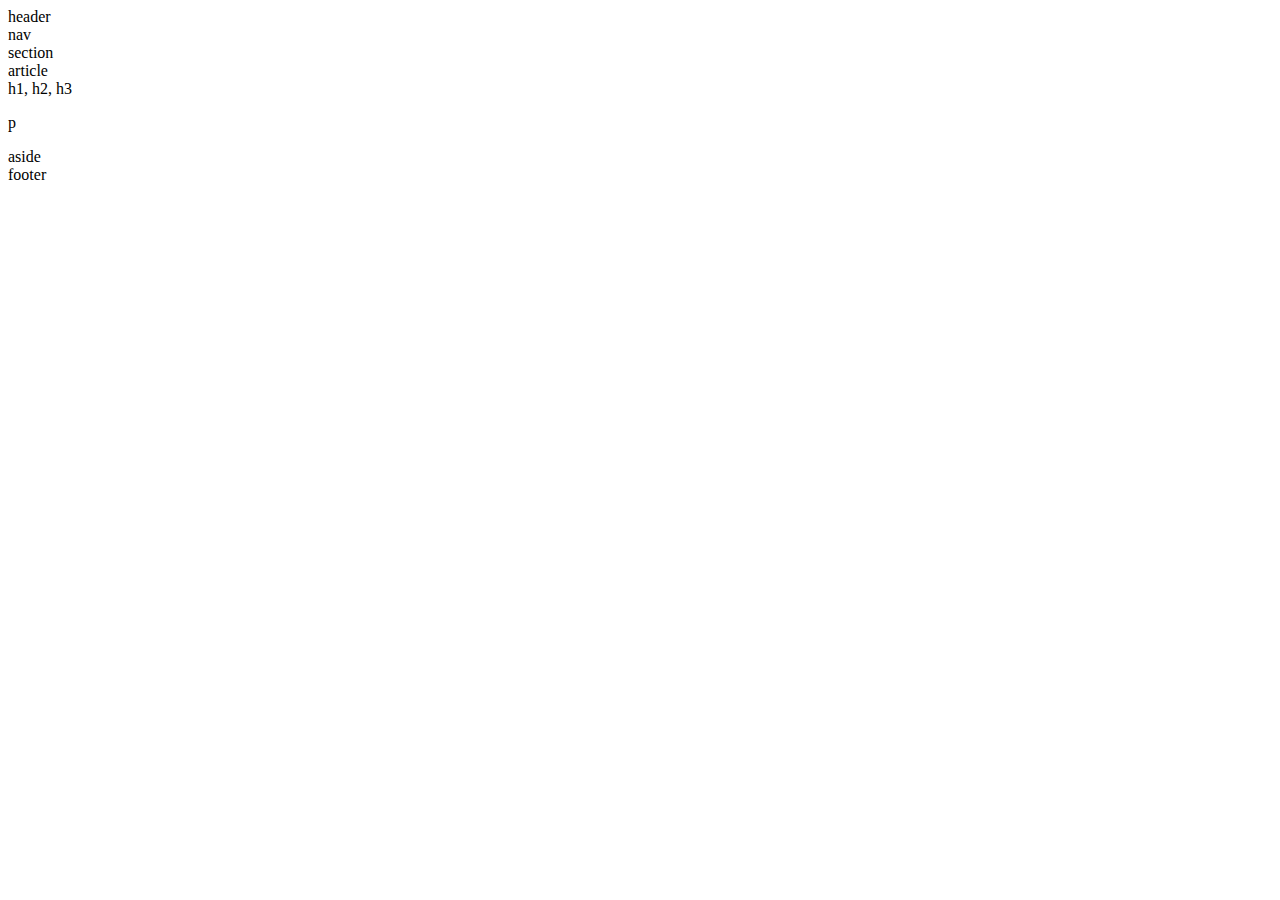
==== index.html @ 331fd3a5 "initial commit" ====
<!-- STUDENTS: Head to float.css for your assignment -->
<!DOCTYPE html>
<html lang="en-us">
  <head>
    <meta charset="UTF-8">
    <title>Liang Cheng Basic Portfolio</title>
    <link rel="stylesheet" type="text/css" href="style.css">
  </head>
  <body>
    <div>
    <header>header</header>
  </div>
  <div>
    <nav>
      nav
    </nav>
  </div>
  <div id="centerSection">
    <div id="centerSectionLeft">
      <section>
        section
        <article>
          article
          <div id="headings">
            <span>
              h1, h2, h3
            </span>
          </div>
          <div id="pAfterHeadings">
            <p>p</p>
          </div>
        </article>
      </section>
    </div>
    <div id="centerSectionRight">
      <aside>
        aside
      </aside>
    </div>
  </div>
  <footer>
    footer
  </footer>
</body>
</html>
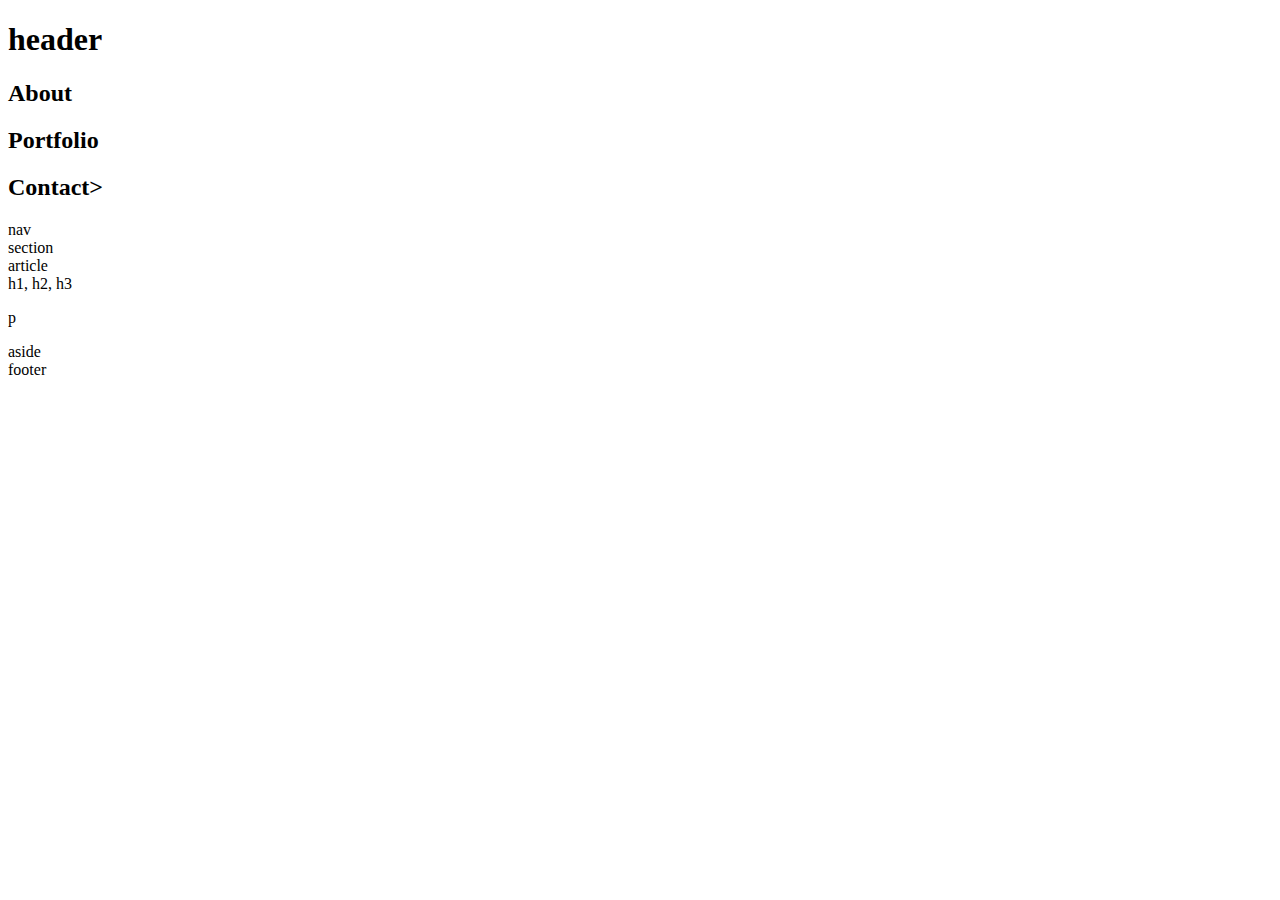
==== commit 61c59944: "commit all files" ====
--- a/index.html
+++ b/index.html
@@ -8,38 +8,46 @@
   </head>
   <body>
     <div>
-    <header>header</header>
-  </div>
-  <div>
-    <nav>
-      nav
-    </nav>
-  </div>
-  <div id="centerSection">
-    <div id="centerSectionLeft">
-      <section>
-        section
-        <article>
-          article
-          <div id="headings">
-            <span>
-              h1, h2, h3
-            </span>
+      <header>
+        <div>
+          <h1>header</h1>
+        </div>
+        <div>
+          <h2>About</h2>
+          <h2>Portfolio</h2>
+          <h2>Contact></h2>
           </div>
-          <div id="pAfterHeadings">
-            <p>p</p>
+        </header>
+        <div>
+          <nav>
+            nav
+          </nav>
+        </div>
+        <div id="centerSection">
+          <div id="centerSectionLeft">
+            <section>
+              section
+              <article>
+                article
+                <div id="headings">
+                  <span>
+                    h1, h2, h3
+                  </span>
+                </div>
+                <div id="pAfterHeadings">
+                  <p>p</p>
+                </div>
+              </article>
+            </section>
           </div>
-        </article>
-      </section>
-    </div>
-    <div id="centerSectionRight">
-      <aside>
-        aside
-      </aside>
-    </div>
-  </div>
-  <footer>
-    footer
-  </footer>
-</body>
-</html>+          <div id="centerSectionRight">
+            <aside>
+              aside
+            </aside>
+          </div>
+        </div>
+        <footer>
+          footer
+        </footer>
+      </body>
+    </html>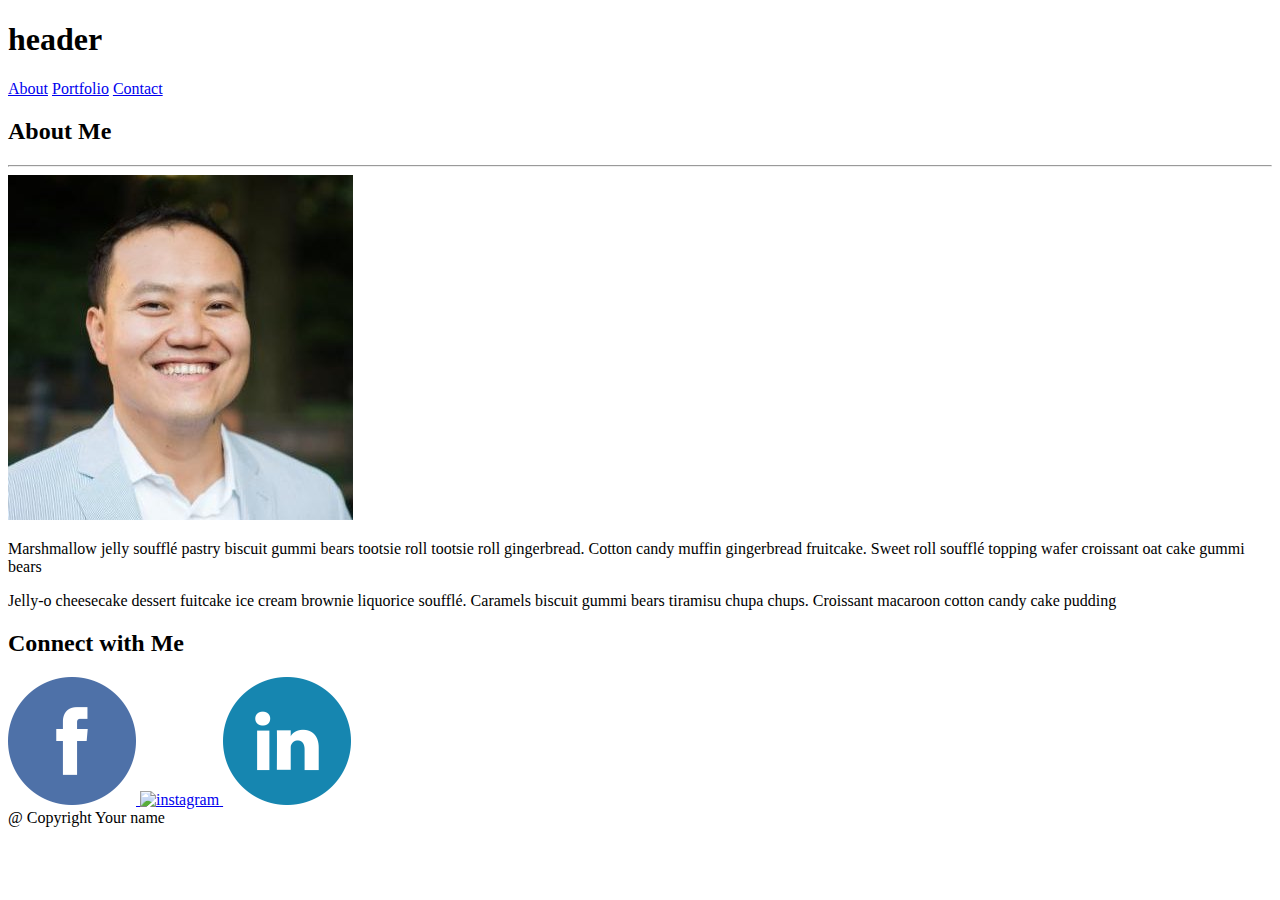
==== commit 457d4a16: "update" ====
--- a/index.html
+++ b/index.html
@@ -12,42 +12,59 @@
         <div>
           <h1>header</h1>
         </div>
-        <div>
-          <h2>About</h2>
-          <h2>Portfolio</h2>
-          <h2>Contact></h2>
-          </div>
-        </header>
-        <div>
+        <div id="navLinks">
           <nav>
-            nav
+            <a href="#">About</a>
+            <a href="#">Portfolio</a>
+            <a href="#">Contact</a>
           </nav>
         </div>
-        <div id="centerSection">
-          <div id="centerSectionLeft">
-            <section>
-              section
-              <article>
-                article
-                <div id="headings">
-                  <span>
-                    h1, h2, h3
-                  </span>
-                </div>
-                <div id="pAfterHeadings">
-                  <p>p</p>
-                </div>
-              </article>
-            </section>
+      </header>
+      <div id="mid-section">
+        <div id="about-me-section">
+          <h2 id="about_me">
+          <header>
+            <strong>
+            About Me
+            </strong>
+          </header>
+          </h2>
+          
+          <hr>
+          
+          <div id="about-me-description">
+            <img src="images/profile.jpg" alt="Liang Cheng">
+            <p>
+              Marshmallow jelly soufflé pastry biscuit gummi bears tootsie roll tootsie roll gingerbread. Cotton candy muffin gingerbread fruitcake.  Sweet roll soufflé topping wafer croissant oat cake gummi bears
+            </p>
+            <p>
+              Jelly-o cheesecake dessert fuitcake ice cream brownie liquorice soufflé.  Caramels biscuit gummi bears tiramisu chupa chups.  Croissant macaroon cotton candy cake pudding
+            </p>
+          </div> <!-- end about-me-description -->
+        </div> <!-- end about-me-section -->
+        <div id="connect-with-me">
+          <div id="connect-with-me-top">
+            <h2>
+            <strong>Connect with Me</strong>
+            </h2>
           </div>
-          <div id="centerSectionRight">
-            <aside>
-              aside
-            </aside>
+          <div id="connect-with-me-link">
+          <nav>
+            <a href="#">
+              <img src="images/facebook_circle.png" alt="facebook">
+            </a>
+            <a href="#">
+              <img src="images/instagram_cicle.png" alt="instagram">
+            </a>
+            <a href="#">
+              <img src="images/linkedin_circle.png" alt="linkedIn">
+            </a>
+          </nav>
           </div>
         </div>
-        <footer>
-          footer
-        </footer>
-      </body>
-    </html>+      </div> <!-- end mid-section -->
+      <footer>
+        @ Copyright Your name
+      </footer>
+    </body>
+  </html>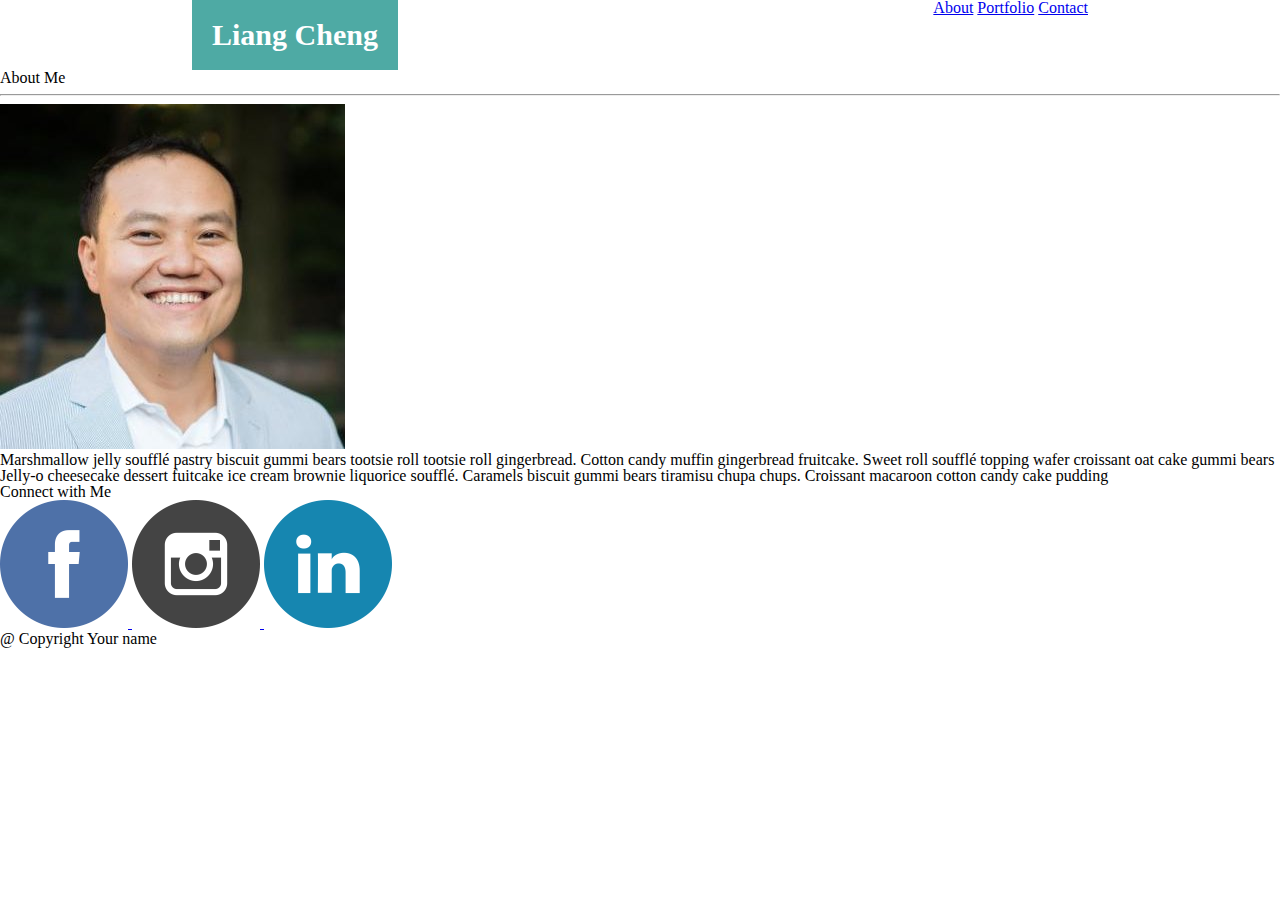
==== commit 5b5b954d: "initial header work" ====
--- a/index.html
+++ b/index.html
@@ -4,67 +4,74 @@
   <head>
     <meta charset="UTF-8">
     <title>Liang Cheng Basic Portfolio</title>
-    <link rel="stylesheet" type="text/css" href="style.css">
+    <link rel="stylesheet" type="text/css" href="css/reset.css">
+    <link rel="stylesheet" type="text/css" href="css/style.css">
   </head>
   <body>
-    <div>
-      <header>
-        <div>
-          <h1>header</h1>
-        </div>
-        <div id="navLinks">
-          <nav>
-            <a href="#">About</a>
-            <a href="#">Portfolio</a>
-            <a href="#">Contact</a>
-          </nav>
-        </div>
-      </header>
-      <div id="mid-section">
-        <div id="about-me-section">
-          <h2 id="about_me">
-          <header>
-            <strong>
-            About Me
-            </strong>
-          </header>
-          </h2>
-          
-          <hr>
-          
-          <div id="about-me-description">
-            <img src="images/profile.jpg" alt="Liang Cheng">
-            <p>
-              Marshmallow jelly soufflé pastry biscuit gummi bears tootsie roll tootsie roll gingerbread. Cotton candy muffin gingerbread fruitcake.  Sweet roll soufflé topping wafer croissant oat cake gummi bears
-            </p>
-            <p>
-              Jelly-o cheesecake dessert fuitcake ice cream brownie liquorice soufflé.  Caramels biscuit gummi bears tiramisu chupa chups.  Croissant macaroon cotton candy cake pudding
-            </p>
+    <div id="nav-header-container">
+      <div id="nav-header">
+        <header>
+          <div id="profile-title">
+            <h1>
+            <strong>Liang Cheng</strong>
+            </h1>
+          </div>
+          <div id="navLinks">
+            <nav>
+              <a href="#">About</a>
+              <a href="#">Portfolio</a>
+              <a href="#">Contact</a>
+            </nav>
+          </div>
+        </header>
+      </div>
+    </div>
+    <div id="mid-section">
+      <div id="about-me-section">
+        <h2 id="about_me">
+        <header>
+          <strong>
+          About Me
+          </strong>
+        </header>
+        </h2>
+        
+        <hr>
+        
+        <div id="about-me-description">
+          <img src="images/profile.jpg" alt="Liang Cheng">
+          <p>
+            Marshmallow jelly soufflé pastry biscuit gummi bears tootsie roll tootsie roll gingerbread. Cotton candy muffin gingerbread fruitcake.  Sweet roll soufflé topping wafer croissant oat cake gummi bears
+          </p>
+          <p>
+            Jelly-o cheesecake dessert fuitcake ice cream brownie liquorice soufflé.  Caramels biscuit gummi bears tiramisu chupa chups.  Croissant macaroon cotton candy cake pudding
+          </p>
           </div> <!-- end about-me-description -->
-        </div> <!-- end about-me-section -->
-        <div id="connect-with-me">
-          <div id="connect-with-me-top">
-            <h2>
-            <strong>Connect with Me</strong>
-            </h2>
+          </div> <!-- end about-me-section -->
+          <div id="connect-with-me">
+            <div id="connect-with-me-top">
+              <h2>
+              <strong>Connect with Me</strong>
+              </h2>
+            </div>
+            <div id="connect-with-me-link">
+              <nav>
+                <!-- should be github, linkedIn, and stackoverflow -->
+                <a href="#">
+                  <img src="images/facebook_circle.png" alt="facebook">
+                </a>
+                <a href="#">
+                  <img src="images/instagram_circle.png" alt="instagram">
+                </a>
+                <a href="#">
+                  <img src="images/linkedin_circle.png" alt="linkedIn">
+                </a>
+              </nav>
+            </div>
           </div>
-          <div id="connect-with-me-link">
-          <nav>
-            <a href="#">
-              <img src="images/facebook_circle.png" alt="facebook">
-            </a>
-            <a href="#">
-              <img src="images/instagram_cicle.png" alt="instagram">
-            </a>
-            <a href="#">
-              <img src="images/linkedin_circle.png" alt="linkedIn">
-            </a>
-          </nav>
-          </div>
-        </div>
-      </div> <!-- end mid-section -->
-      <footer>
-        @ Copyright Your name
-      </footer>
-    </body>
-  </html>+          </div> <!-- end mid-section -->
+          <footer>
+            @ Copyright Your name
+          </footer>
+        </body>
+      </html>--- a/css/style.css
+++ b/css/style.css
@@ -0,0 +1,27 @@
+#nav-header-container {
+	width:100%;
+	background-color: white;
+	overflow:auto;
+}
+#nav-header {
+	width: 70%;
+	margin:auto;
+}
+#profile-title {
+	font-weight:bold;
+	font-size:30px;
+	color:white;
+	background:#4eaaa4;
+	text-align: center;
+	float:left;
+	padding:20px;
+}
+
+#profile-title h1{
+	display:inline-block;
+
+}
+
+#navLinks {
+	float: right;
+}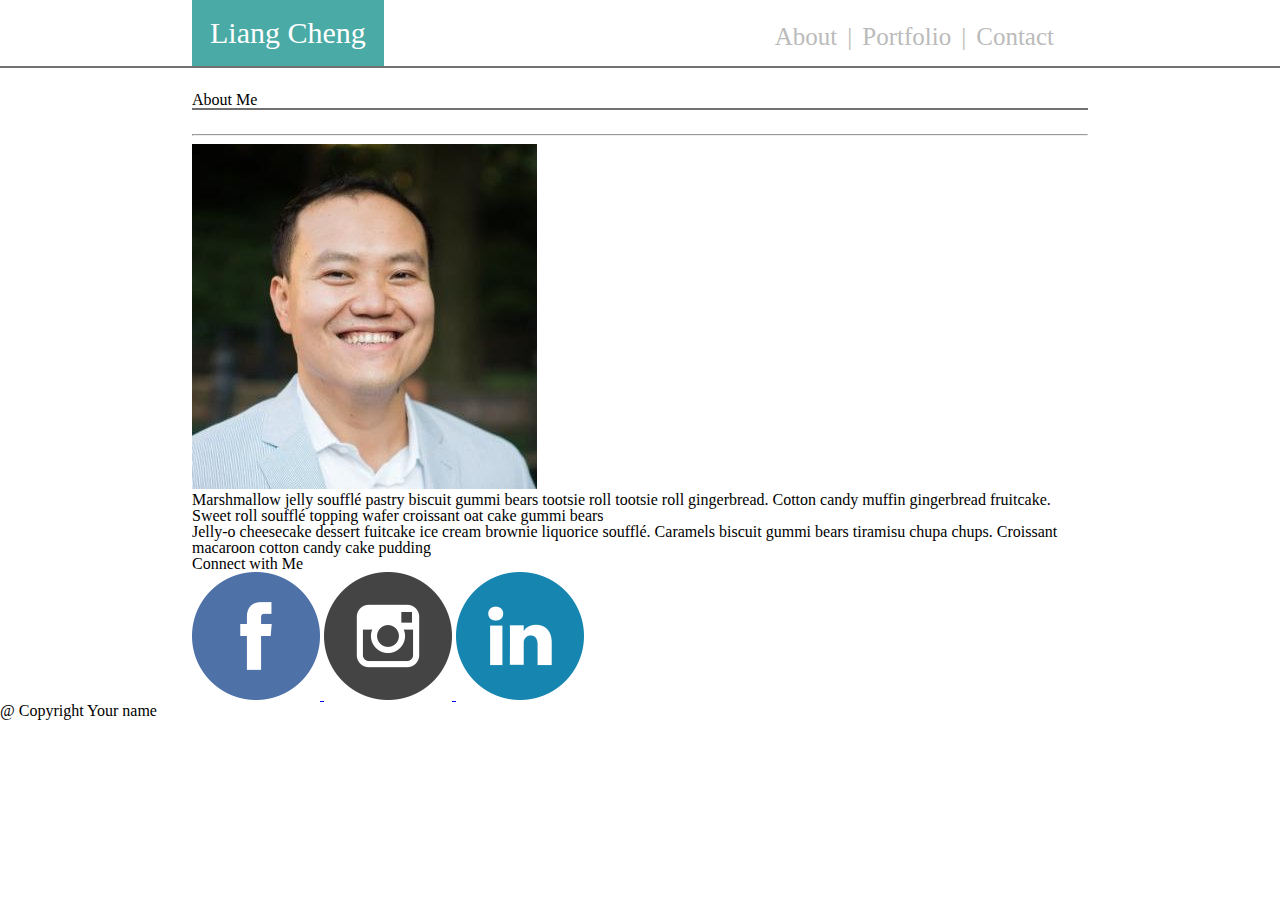
==== commit 56a150dd: "intermediate updates" ====
--- a/index.html
+++ b/index.html
@@ -8,25 +8,19 @@
     <link rel="stylesheet" type="text/css" href="css/style.css">
   </head>
   <body>
-    <div id="nav-header-container">
-      <div id="nav-header">
-        <header>
-          <div id="profile-title">
-            <h1>
-            <strong>Liang Cheng</strong>
-            </h1>
-          </div>
-          <div id="navLinks">
-            <nav>
-              <a href="#">About</a>
-              <a href="#">Portfolio</a>
-              <a href="#">Contact</a>
-            </nav>
-          </div>
-        </header>
+    <header>
+      <div id="container">
+        <h1>
+        <strong>Liang Cheng</strong>
+        </h1>
+        <div id="navLinks">
+          <nav>
+            <a href="#">About</a>|<a href="#">Portfolio</a>|<a id="last-nav-link" href="#">Contact</a>
+          </nav>
+        </div>
       </div>
-    </div>
-    <div id="mid-section">
+    </header>
+    <div id="container">
       <div id="about-me-section">
         <h2 id="about_me">
         <header>
--- a/css/style.css
+++ b/css/style.css
@@ -1,3 +1,34 @@
+* {
+	-webkit-box-sizing: border-box;
+	-moz-box-sizing: border-box;
+	box-sizing: border-box;
+	-webkit-transition: 0.2s;
+    transition: 0.2s;
+}
+
+header {
+	background-color: white;
+    background-color: #FFFFFF;
+    border-color: #CCCCCC;
+    border-bottom:2px solid #727171;
+    margin-bottom: 24px;
+}
+
+h1 {
+	font-size: 30px;
+	background-color: #4aaaa5;
+	color: #FFF;
+	padding: 18px;
+	display: inline-block;
+}
+
+#container {
+	width: 70%;
+    min-height: 100%;
+    margin: 0 auto;
+    clear: both;
+}
+
 #nav-header-container {
 	width:100%;
 	background-color: white;
@@ -5,6 +36,7 @@
 }
 #nav-header {
 	width: 70%;
+	height:100%;
 	margin:auto;
 }
 #profile-title {
@@ -24,4 +56,26 @@
 
 #navLinks {
 	float: right;
+	height:100%;
+	padding:12px;
+	margin:12px;
+}
+
+#navLinks nav {
+	font-size:25px;
+	color: #bbb;
+}
+
+#navLinks nav a {
+	text-decoration: none;
+	color:#bbb;
+	border-color:black;
+	padding-left:10px;
+	padding-right:10px;
+}
+
+#navLinks nav a:hover {
+	font-size:23px;
+	font-weight:700;
+	color:#4AAAA5;
 }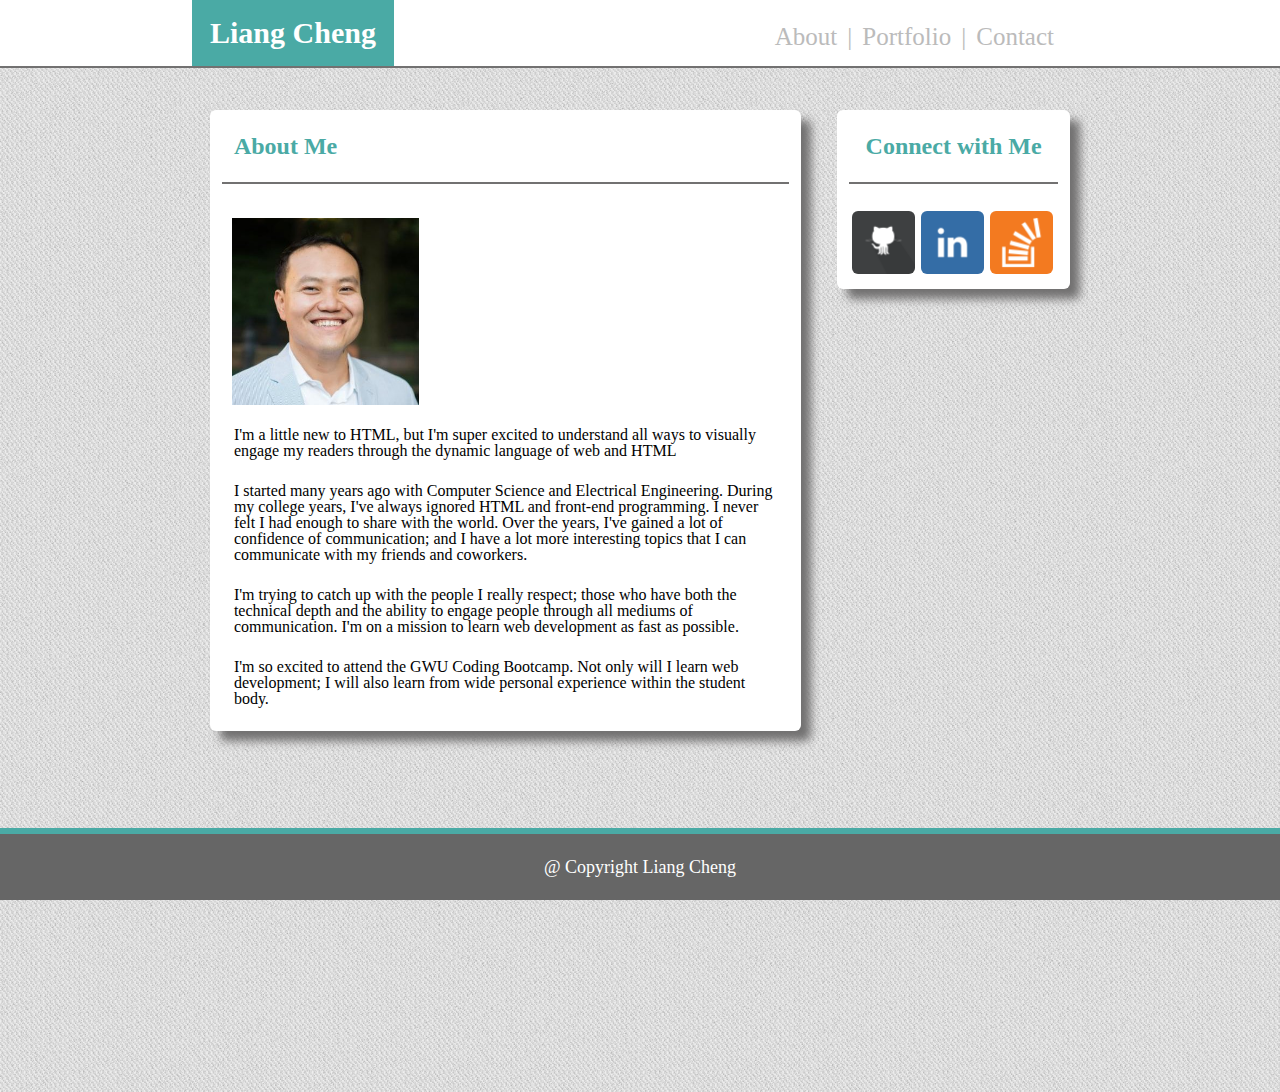
==== commit b64bd7eb: "more update" ====
--- a/index.html
+++ b/index.html
@@ -15,57 +15,51 @@
         </h1>
         <div id="navLinks">
           <nav>
-            <a href="#">About</a>|<a href="#">Portfolio</a>|<a id="last-nav-link" href="#">Contact</a>
+            <a href="#">About</a>|<a href="portfolio.html">Portfolio</a>|<a href="contact.html">Contact</a>
           </nav>
         </div>
       </div>
     </header>
     <div id="container">
       <div id="about-me-section">
-        <h2 id="about_me">
-        <header>
-          <strong>
-          About Me
-          </strong>
-        </header>
-        </h2>
-        
-        <hr>
         
         <div id="about-me-description">
+          <h2 id="about-me">
+            About Me
+          </h2>
+
           <img src="images/profile.jpg" alt="Liang Cheng">
           <p>
-            Marshmallow jelly soufflé pastry biscuit gummi bears tootsie roll tootsie roll gingerbread. Cotton candy muffin gingerbread fruitcake.  Sweet roll soufflé topping wafer croissant oat cake gummi bears
+            I'm a little new to HTML, but I'm super excited to understand all ways to visually engage my readers through the dynamic language of web and HTML
           </p>
           <p>
-            Jelly-o cheesecake dessert fuitcake ice cream brownie liquorice soufflé.  Caramels biscuit gummi bears tiramisu chupa chups.  Croissant macaroon cotton candy cake pudding
+            I started many years ago with Computer Science and Electrical Engineering.  During my college years, I've always ignored HTML and front-end programming. I never felt I had enough to share with the world.  Over the years, I've gained a lot of confidence of communication; and I have a lot more interesting topics that I can communicate with my friends and coworkers.  
           </p>
-          </div> <!-- end about-me-description -->
-          </div> <!-- end about-me-section -->
-          <div id="connect-with-me">
-            <div id="connect-with-me-top">
-              <h2>
-              <strong>Connect with Me</strong>
-              </h2>
-            </div>
-            <div id="connect-with-me-link">
-              <nav>
-                <!-- should be github, linkedIn, and stackoverflow -->
-                <a href="#">
-                  <img src="images/facebook_circle.png" alt="facebook">
-                </a>
-                <a href="#">
-                  <img src="images/instagram_circle.png" alt="instagram">
-                </a>
-                <a href="#">
-                  <img src="images/linkedin_circle.png" alt="linkedIn">
-                </a>
-              </nav>
-            </div>
+          <p>
+            I'm trying to catch up with the people I really respect; those who have both the technical depth and the ability to engage people through all mediums of communication.  I'm on a mission to learn web development as fast as possible.  
+          </p>
+          <p>
+            I'm so excited to attend the GWU Coding Bootcamp.  Not only will I learn web development; I will also learn from wide personal experience within the student body.   
+          </p>
+        </div> <!-- end about-me-description -->
+        <div id="connect-with-me">
+          <div id="connect-with-me-top">
+            <h2>
+            <strong>Connect with Me</strong>
+            </h2>
           </div>
-          </div> <!-- end mid-section -->
-          <footer>
-            @ Copyright Your name
-          </footer>
-        </body>
-      </html>+          <ul>
+            <li><a href="https://github.com/lcheng6" target="_blank"><img src="images/github.png" alt="Matt Martin's GitHub Profile"></a></li>
+            <li><a href="https://www.linkedin.com/in/liang-cheng-2039b81" target="_blank"><img src="images/linkedin.png" alt="Matt Martin's LinkedIn Profile"></a></li>
+            <li><a href="http://stackoverflow.com/users/4017961/liang-cheng" target="_blank"><img src="images/stackOverflow.png" alt="Stack Overflow"></a></li>
+          </ul>
+        </div>
+      </div> <!-- end mid-section -->
+      </div>
+      <div class="footer">
+        <footer>
+          @ Copyright Liang Cheng
+        </footer>
+      </div>
+  </body>
+</html>--- a/css/style.css
+++ b/css/style.css
@@ -6,12 +6,23 @@
     transition: 0.2s;
 }
 
+body {
+	background-image: url("../images/cheap_diagonal_fabric.png");
+}
 header {
 	background-color: white;
     background-color: #FFFFFF;
     border-color: #CCCCCC;
     border-bottom:2px solid #727171;
     margin-bottom: 24px;
+}
+
+h1,h2,h3,h4,h5,h6 {
+	font-family: 'Georgia', Times, Times New Roman, serif;
+	font-size: 24px;
+	font-weight: 700;
+	line-height: auto;
+	color: #4aaaa5;
 }
 
 h1 {
@@ -22,12 +33,19 @@
 	display: inline-block;
 }
 
+h2 {
+	border-bottom:2px solid #727171;
+	padding: 12px 12px 24px 12px;
+	margin-bottom: 24px;
+}
+
 #container {
 	width: 70%;
     min-height: 100%;
     margin: 0 auto;
     clear: both;
 }
+
 
 #nav-header-container {
 	width:100%;
@@ -78,4 +96,80 @@
 	font-size:23px;
 	font-weight:700;
 	color:#4AAAA5;
-}+}
+#about-me-section {
+	overflow:auto;
+	height:1000px;
+}
+/*
+#about_me {
+	padding-top:12px;
+	padding-right:12px;
+	padding-bottom:24px;
+	padding-left:12px;
+}
+*/
+
+#about-me-description, #connect-with-me {
+	box-shadow: 10px 10px 10px #727171;
+	border-radius:6px;
+	padding:12px;
+}
+
+#about-me-description {
+	background:white;
+	width:66%;
+	float:left;
+	margin:2%;
+}
+#about-me {
+
+}
+#about-me-description img{
+	width:33%;
+	height:auto;
+	display:block;
+	clear:both;
+	margin:10px;
+	float:left;
+}
+
+#about-me-description p{
+	clear:both;
+	display:block;
+	padding:12px;
+}
+
+#connect-with-me {
+	width:26%;
+	margin:2%;
+	float:left;
+	background:white;
+	text-align:center;
+	/*padding:12px;*/
+}
+
+#connect-with-me img{
+	width:30%;
+	margin:1.5%;
+	float:left;
+	border-radius:6px;
+}
+
+div.footer {
+	border-top: 6px solid #4aaaa5;
+	background-color: #666;
+	color: #fff;
+	clear: both;
+	text-align:center;
+	font-size:18px;
+	font-weight: 300;
+	width: 100%;
+	padding: 24px;
+	margin-top: 150px;
+	/* FIXED FOOTER */
+	position:fixed;
+   left:0px;
+   bottom:0px;
+}
+
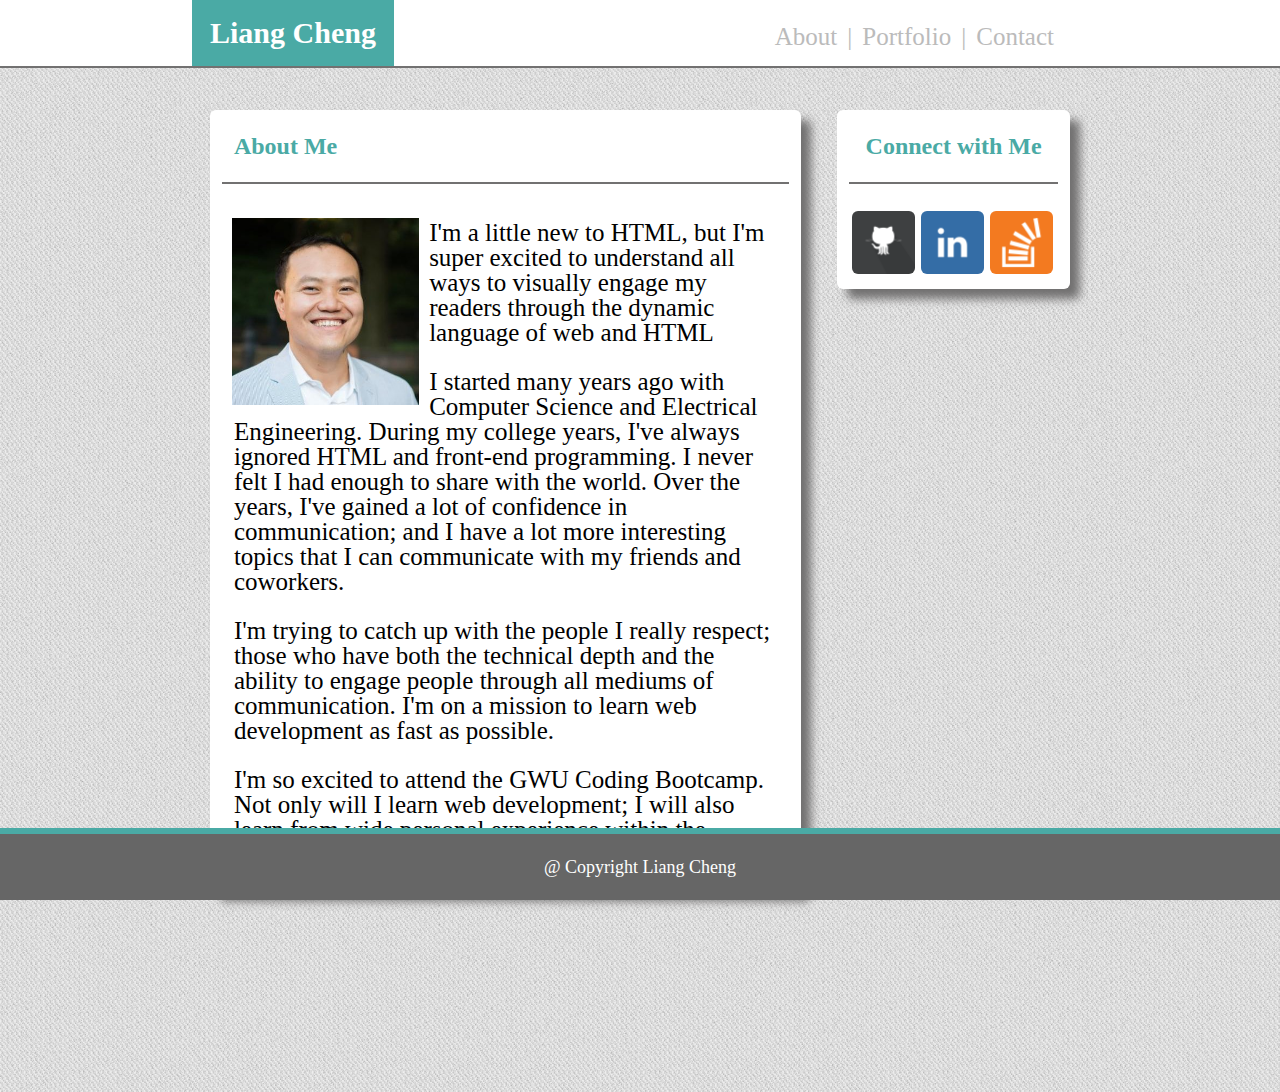
==== commit d012e08b: "getting the homework 1 in a decent shape" ====
--- a/index.html
+++ b/index.html
@@ -33,7 +33,7 @@
             I'm a little new to HTML, but I'm super excited to understand all ways to visually engage my readers through the dynamic language of web and HTML
           </p>
           <p>
-            I started many years ago with Computer Science and Electrical Engineering.  During my college years, I've always ignored HTML and front-end programming. I never felt I had enough to share with the world.  Over the years, I've gained a lot of confidence of communication; and I have a lot more interesting topics that I can communicate with my friends and coworkers.  
+            I started many years ago with Computer Science and Electrical Engineering.  During my college years, I've always ignored HTML and front-end programming. I never felt I had enough to share with the world.  Over the years, I've gained a lot of confidence in communication; and I have a lot more interesting topics that I can communicate with my friends and coworkers.  
           </p>
           <p>
             I'm trying to catch up with the people I really respect; those who have both the technical depth and the ability to engage people through all mediums of communication.  I'm on a mission to learn web development as fast as possible.  
--- a/css/style.css
+++ b/css/style.css
@@ -38,7 +38,10 @@
 	padding: 12px 12px 24px 12px;
 	margin-bottom: 24px;
 }
-
+label {
+	font-size:18px;
+	font-weight:700;
+}
 #container {
 	width: 70%;
     min-height: 100%;
@@ -110,7 +113,7 @@
 }
 */
 
-#about-me-description, #connect-with-me {
+#about-me-description, #connect-with-me, #contact-me-section{
 	box-shadow: 10px 10px 10px #727171;
 	border-radius:6px;
 	padding:12px;
@@ -128,16 +131,17 @@
 #about-me-description img{
 	width:33%;
 	height:auto;
-	display:block;
+	/*display:block;*/
 	clear:both;
 	margin:10px;
 	float:left;
 }
 
 #about-me-description p{
-	clear:both;
-	display:block;
+	/*display:flex;*/
 	padding:12px;
+	/*float:left;*/
+	font-size:25px;
 }
 
 #connect-with-me {
@@ -169,7 +173,39 @@
 	margin-top: 150px;
 	/* FIXED FOOTER */
 	position:fixed;
-   left:0px;
-   bottom:0px;
-}
-
+   	left:0px;
+   	bottom:0px;
+}
+
+#contact-me-section {
+	background:white;
+	width:66%;
+	float:left;
+	margin:2%;
+}
+
+#contact-me-section label {
+	width:100%;
+	display:inline-block;
+	padding-top:10px;
+	padding-bottom:10px;
+}
+
+#contact-me-section input, textarea {
+	width:100%;
+	display:inline-block;
+	font-size:16px;
+}
+
+#button {
+	padding:10px;
+	background-color:#4aaaa5;
+	color:#fff;
+	width:30%;
+	border-radius:6px;
+	font-size:16px;
+
+}
+#button:hover {
+	font-size:24px;
+}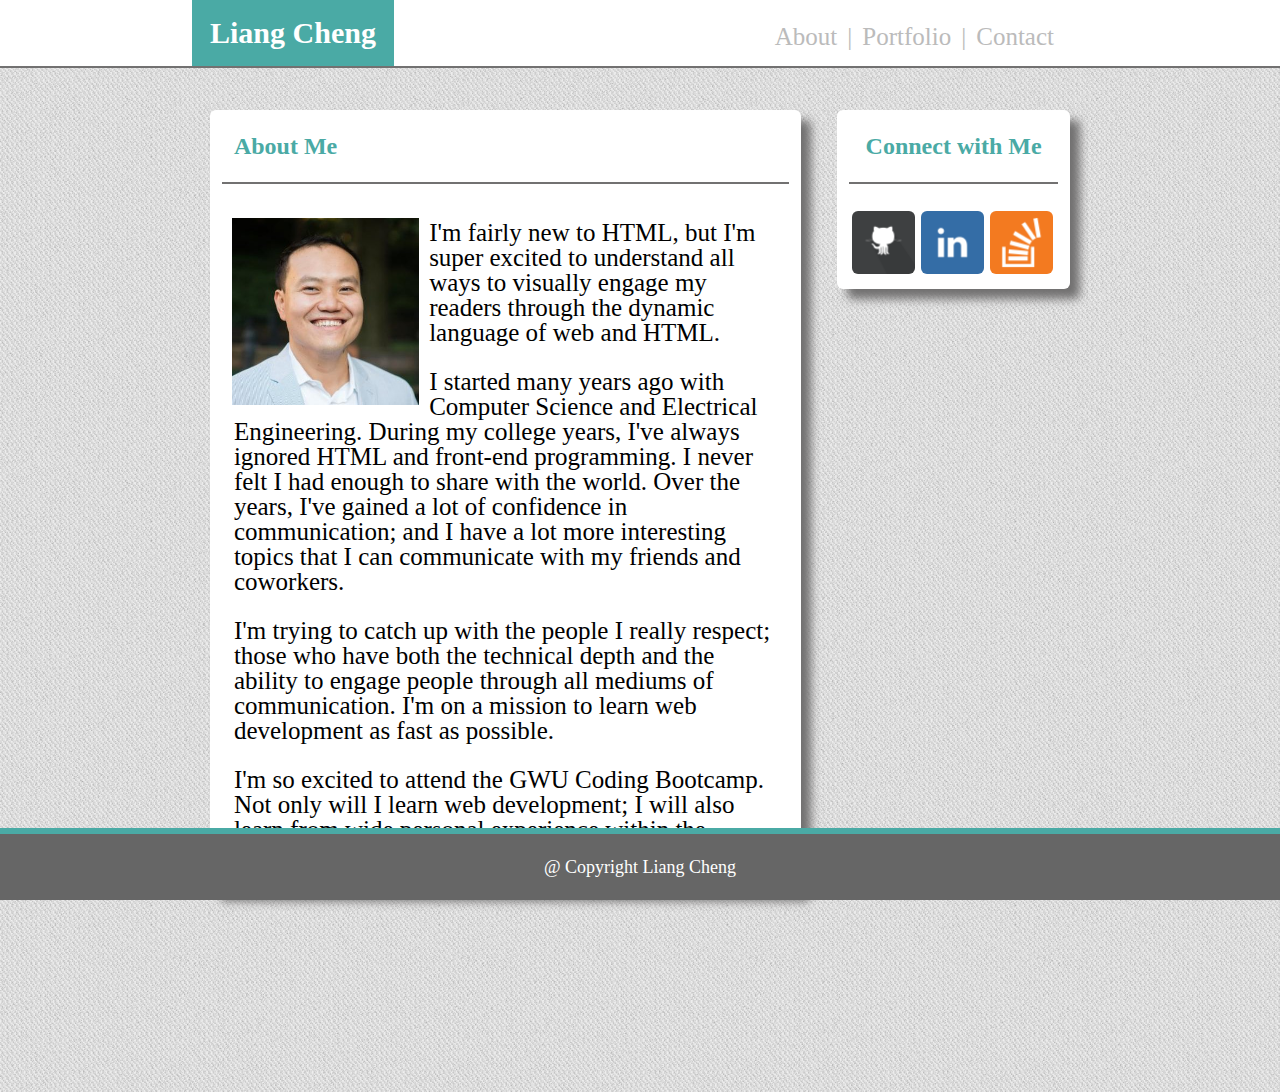
==== commit 6e45e152: "update content" ====
--- a/index.html
+++ b/index.html
@@ -30,7 +30,7 @@
 
           <img src="images/profile.jpg" alt="Liang Cheng">
           <p>
-            I'm a little new to HTML, but I'm super excited to understand all ways to visually engage my readers through the dynamic language of web and HTML
+            I'm fairly new to HTML, but I'm super excited to understand all ways to visually engage my readers through the dynamic language of web and HTML. 
           </p>
           <p>
             I started many years ago with Computer Science and Electrical Engineering.  During my college years, I've always ignored HTML and front-end programming. I never felt I had enough to share with the world.  Over the years, I've gained a lot of confidence in communication; and I have a lot more interesting topics that I can communicate with my friends and coworkers.  
